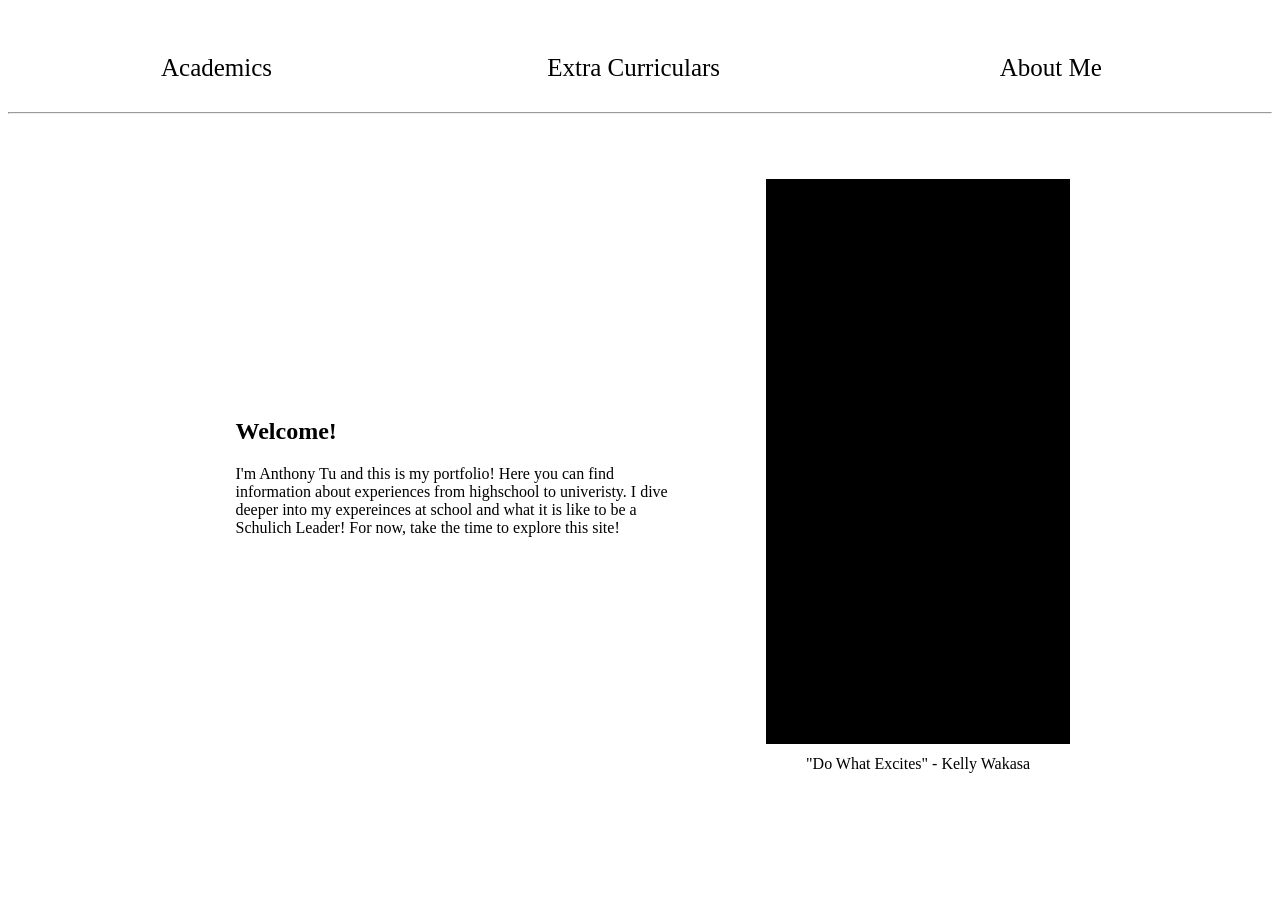
==== HTML Files/Index.html @ 2993297e "Started a custom portfolio website this is just the start of my portfolio. its not  much right now b" ====
<HTML>
    <HEAD>
        <LINK rel = "stylesheet" href = "CSS_Files/index.css">
        <TITLE>Homepage</TITLE>
    </HEAD>

    <BODY>
        <DIV id = "indexBTNs">
            <a id = "menuBTNS" href = "acad.html">
                <P id = "acadBTN">Academics</P>
            </a>    

            <a id = "menuBTNS" href = "ec.html">
                <P id = "ecBTN">Extra Curriculars</P>
            </a>
            
            <a id = "menuBTNS" href = "about.html">
                <P id = "aboutBTN">About Me</P>
            </a>
        </DIV>
        <HR>
        <DIV id = "homepageBODY">
            <DIV id = "welcomeBODY">
                <DIV id = welcomeTEXT>
                    <H2>Welcome!</H2>
                    <P id = "intro"> I'm Anthony Tu and this is my portfolio! Here you can find information about experiences 
                        from highschool to univeristy. I dive deeper into my expereinces at school and what it is 
                        like to be a Schulich Leader! For now, take the time to explore this site!
                    </p>
                </DIV>
            </DIV>
            <DIV id = "homeSlides">
                <DIV id = "imagesGoHere"></DIV>
                <DIV id = "favQuote"> "Do What Excites" - Kelly Wakasa</DIV>
            </DIV>
        </DIV>
    </BODY>
</HTML>
---- HTML Files/CSS_Files/index.css ----
#indexBTNs {
    display: flex;
    flex-direction: row;
    width: 100%;
    height: 8%;  
    padding-bottom: 2%;
}
#homepageBODY {
    display: flex;
    flex-direction: row;
    width: 100%;
    height: 80%;  
}

#menuBTNS{
    height: 100%;
    width: 33%;  
    color: black;
    text-decoration: none;
}
#acadBTN, #ecBTN, #aboutBTN {
    /* border-style: solid;
    border-color: rgb(184, 184, 184); */
    height: 100%;
    width: 100%;
    align-content: center;
    text-align: center;
    font-size: 25;
}

#homeSlides {
    height: 100%;
    width: 40%;
    align-content: center;
}

#welcomeBODY {
    height: 100%;
    width: 60%;
    align-content: center;
}
#imagesGoHere {
    background-color: black;
    background-clip: content-box;
    height: 80%;
    width: 60%;
    padding-right:30%;
}

#favQuote {
    text-align: center;
    padding-top: 2%;
    width: 60%;
    padding-right: 30%;
}

#welcomeText {
    text-align: left;
    width: 60%;
    padding-left: 30%;
}
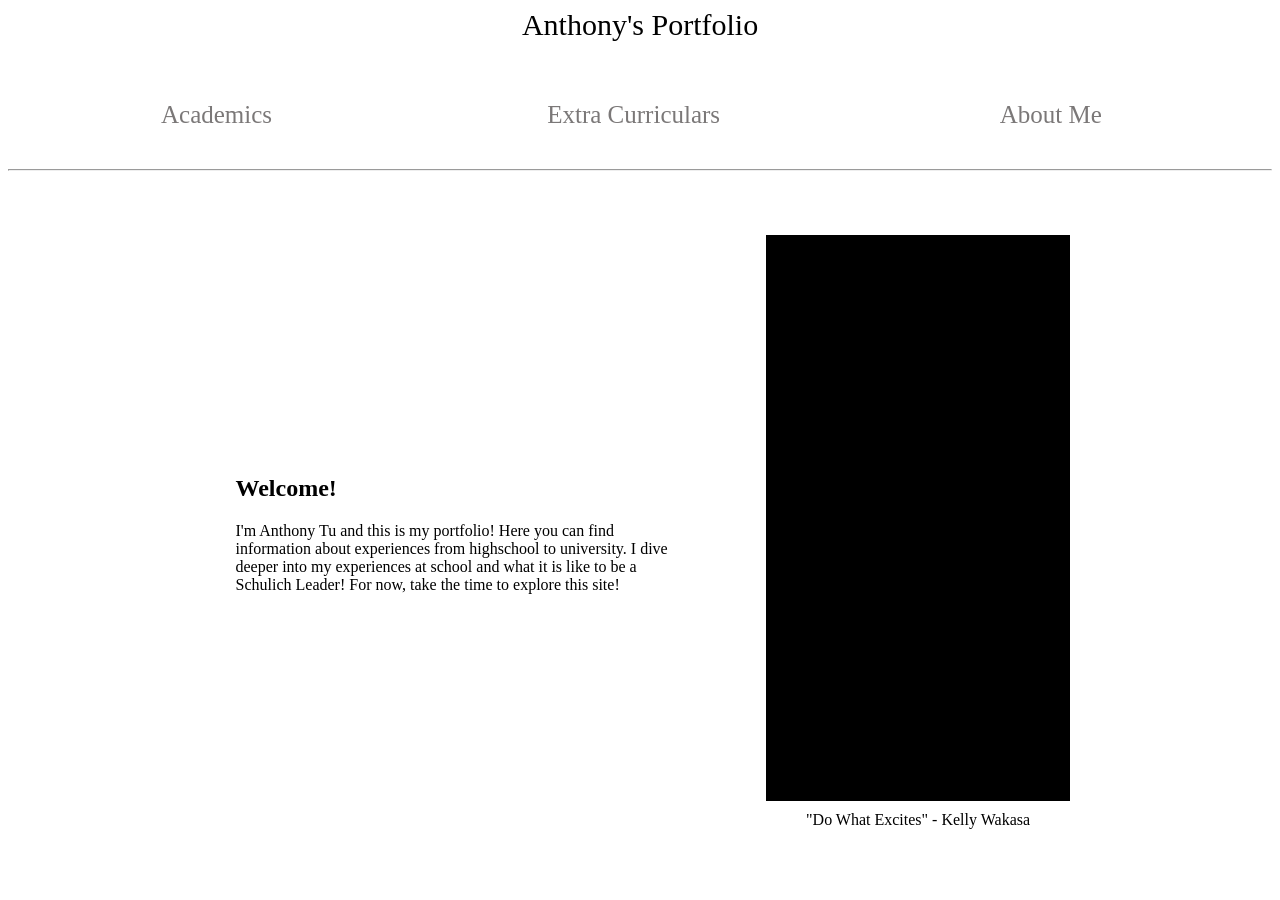
==== commit fd6141a7: "Academic Page laid out the frame work of my academics page, I think it's fine for now. I just need t" ====
--- a/HTML Files/Index.html
+++ b/HTML Files/Index.html
@@ -5,6 +5,7 @@
     </HEAD>
 
     <BODY>
+        <P id = "indexHead">Anthony's Portfolio</P>
         <DIV id = "indexBTNs">
             <a id = "menuBTNS" href = "acad.html">
                 <P id = "acadBTN">Academics</P>
@@ -18,13 +19,14 @@
                 <P id = "aboutBTN">About Me</P>
             </a>
         </DIV>
+        <BR>
         <HR>
         <DIV id = "homepageBODY">
             <DIV id = "welcomeBODY">
                 <DIV id = welcomeTEXT>
                     <H2>Welcome!</H2>
                     <P id = "intro"> I'm Anthony Tu and this is my portfolio! Here you can find information about experiences 
-                        from highschool to univeristy. I dive deeper into my expereinces at school and what it is 
+                        from highschool to university. I dive deeper into my experiences at school and what it is 
                         like to be a Schulich Leader! For now, take the time to explore this site!
                     </p>
                 </DIV>
--- a/HTML Files/CSS_Files/index.css
+++ b/HTML Files/CSS_Files/index.css
@@ -1,9 +1,15 @@
+#indexHead {
+    text-align: center;
+    border-bottom: -5%;
+    font-size: 30;
+
+}
+
 #indexBTNs {
     display: flex;
     flex-direction: row;
     width: 100%;
-    height: 8%;  
-    padding-bottom: 2%;
+    height: 8%;
 }
 #homepageBODY {
     display: flex;
@@ -13,14 +19,16 @@
 }
 
 #menuBTNS{
-    height: 100%;
+    height: 50%;
     width: 33%;  
-    color: black;
+    color: rgb(123, 120, 120);
     text-decoration: none;
 }
+
+#menuBTNS:hover{
+    color:black;
+}
 #acadBTN, #ecBTN, #aboutBTN {
-    /* border-style: solid;
-    border-color: rgb(184, 184, 184); */
     height: 100%;
     width: 100%;
     align-content: center;
@@ -59,4 +67,3 @@
     width: 60%;
     padding-left: 30%;
 }
-
